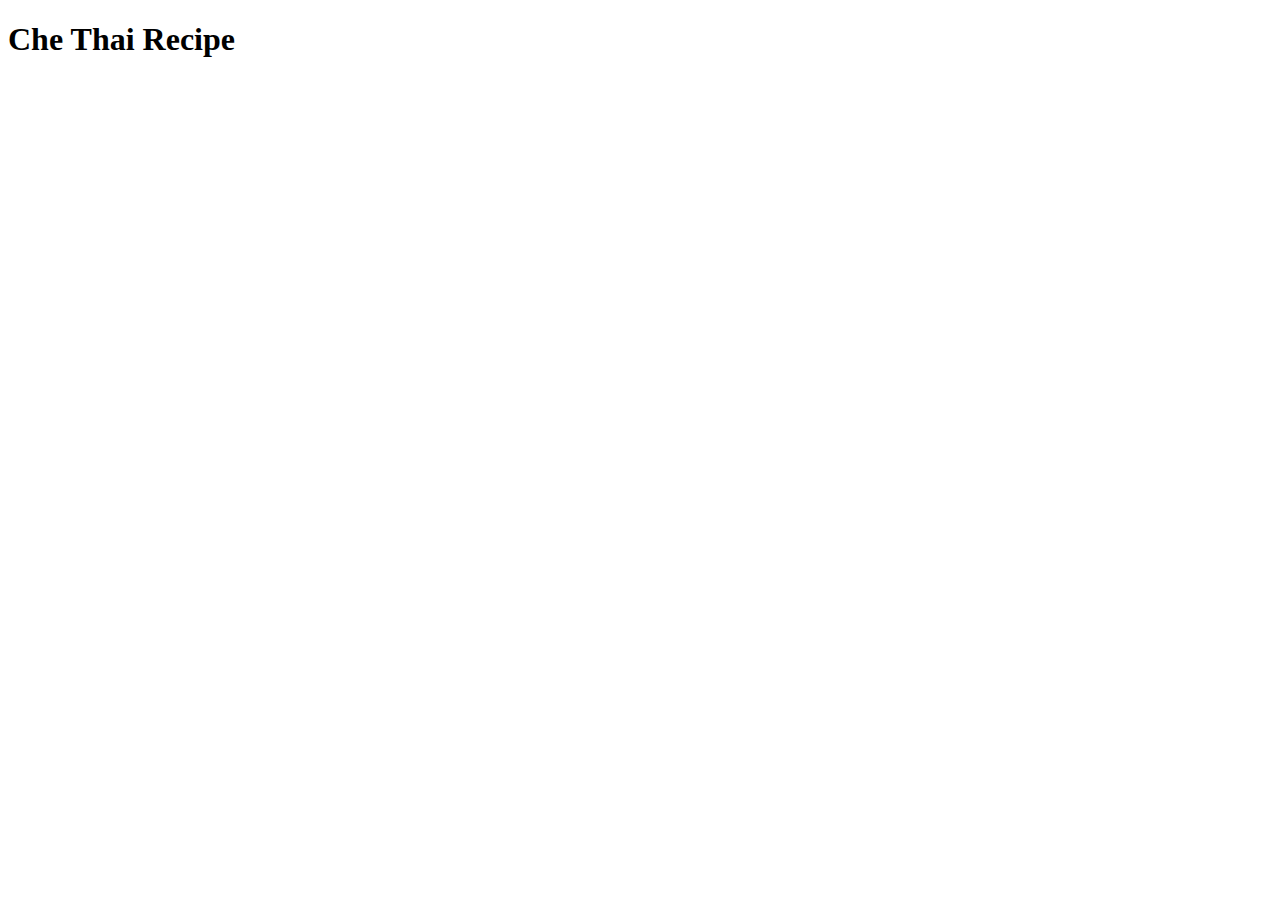
==== recipes/chethai.html @ ca57d2ef "Set up basic HTML boilerplates for Che Thai Recipe" ====
<!DOCTYPE html>
<html lang="en">
    <head>
        <meta charset="UTF-8">
        <meta name="viewport" content="width=device-width, initial-scale=1.0">
        <title>Che Thai Recipe</title>
    </head>
    <body>
        <h1>Che Thai Recipe</h1>
    </body>
</html>
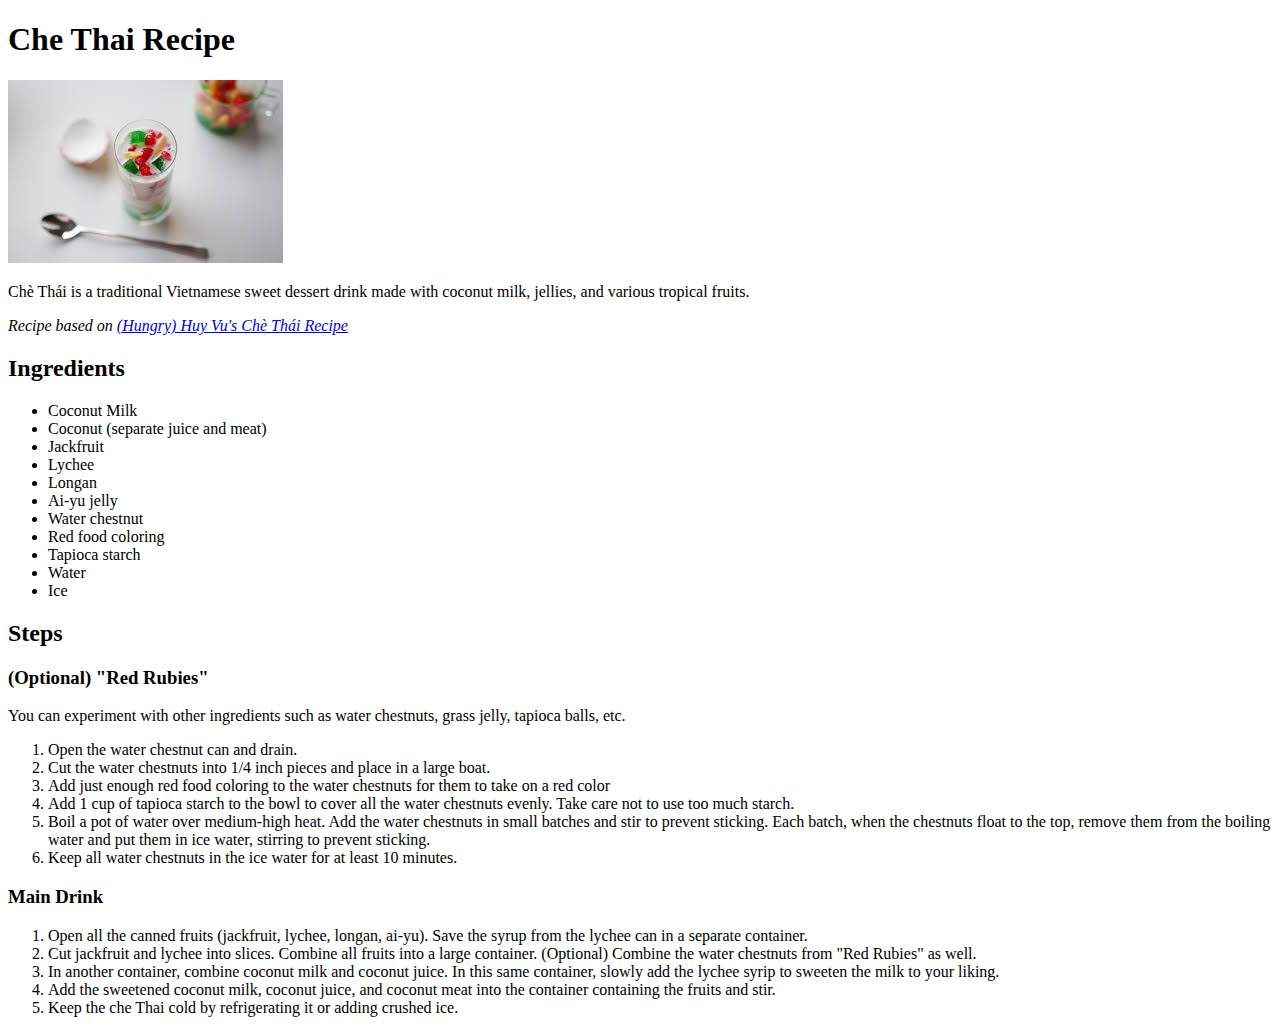
==== commit 328f57a9: "Add che Thai recipe ingredients and steps" ====
--- a/recipes/chethai.html
+++ b/recipes/chethai.html
@@ -7,5 +7,49 @@
     </head>
     <body>
         <h1>Che Thai Recipe</h1>
+        <img src="../images/chethai.jpeg" alt="Che Thai">
+        <p>Chè Thái is a traditional Vietnamese sweet dessert drink made with coconut milk, jellies, and various tropical fruits.</p>
+        <p><em>Recipe based on <a href="https://www.hungryhuy.com/che-thai-recipe/" target="_blank" rel="noopener noreferrer">(Hungry) Huy Vu's Chè Thái Recipe</a></em>
+        </p>
+        <h2>Ingredients</h2>
+        <ul>
+            <li>Coconut Milk</li>
+            <li>Coconut (separate juice and meat)</li>
+            <li>Jackfruit</li>
+            <li>Lychee</li>
+            <li>Longan</li>
+            <li>Ai-yu jelly</li>
+            <li>Water chestnut</li>
+            <li>Red food coloring</li>
+            <li>Tapioca starch</li>
+            <li>Water</li>
+            <li>Ice</li>
+        </ul>
+        <h2>Steps</h2>
+        <h3>(Optional) "Red Rubies"</h3>
+        <p>You can experiment with other ingredients such as water chestnuts, grass jelly, tapioca balls, etc.</p>
+        <ol>
+            <li>Open the water chestnut can and drain.</li>
+            <li>Cut the water chestnuts into 1/4 inch pieces and place in a large boat.</li>
+            <li>Add just enough red food coloring to the water chestnuts for them to take on a red color</li>
+            <li>Add 1 cup of tapioca starch to the bowl to cover all the water chestnuts evenly. 
+                Take care not to use too much starch.</li>
+            <li>Boil a pot of water over medium-high heat. Add the water chestnuts in small batches and stir to prevent sticking. 
+                Each batch, when the chestnuts float to the top, remove them from the boiling water and put them in ice water, stirring to prevent sticking.</li>
+            <li>Keep all water chestnuts in the ice water for at least 10 minutes.</li>
+        </ol>
+        <h3>Main Drink</h3>
+        <ol>
+            <li>Open all the canned fruits (jackfruit, lychee, longan, ai-yu). 
+                Save the syrup from the lychee can in a separate container.</li>
+            <li>Cut jackfruit and lychee into slices. Combine all fruits into a large container. 
+                (Optional) Combine the water chestnuts from "Red Rubies" as well.
+            </li>
+            <li>In another container, combine coconut milk and coconut juice. In 
+                this same container, slowly add the lychee syrip to sweeten the milk to your liking.</li>
+            <li>Add the sweetened coconut milk, coconut juice, and coconut meat into the container 
+                containing the fruits and stir.</li>
+            <li>Keep the che Thai cold by refrigerating it or adding crushed ice.</li>
+        </ol>
     </body>
 </html>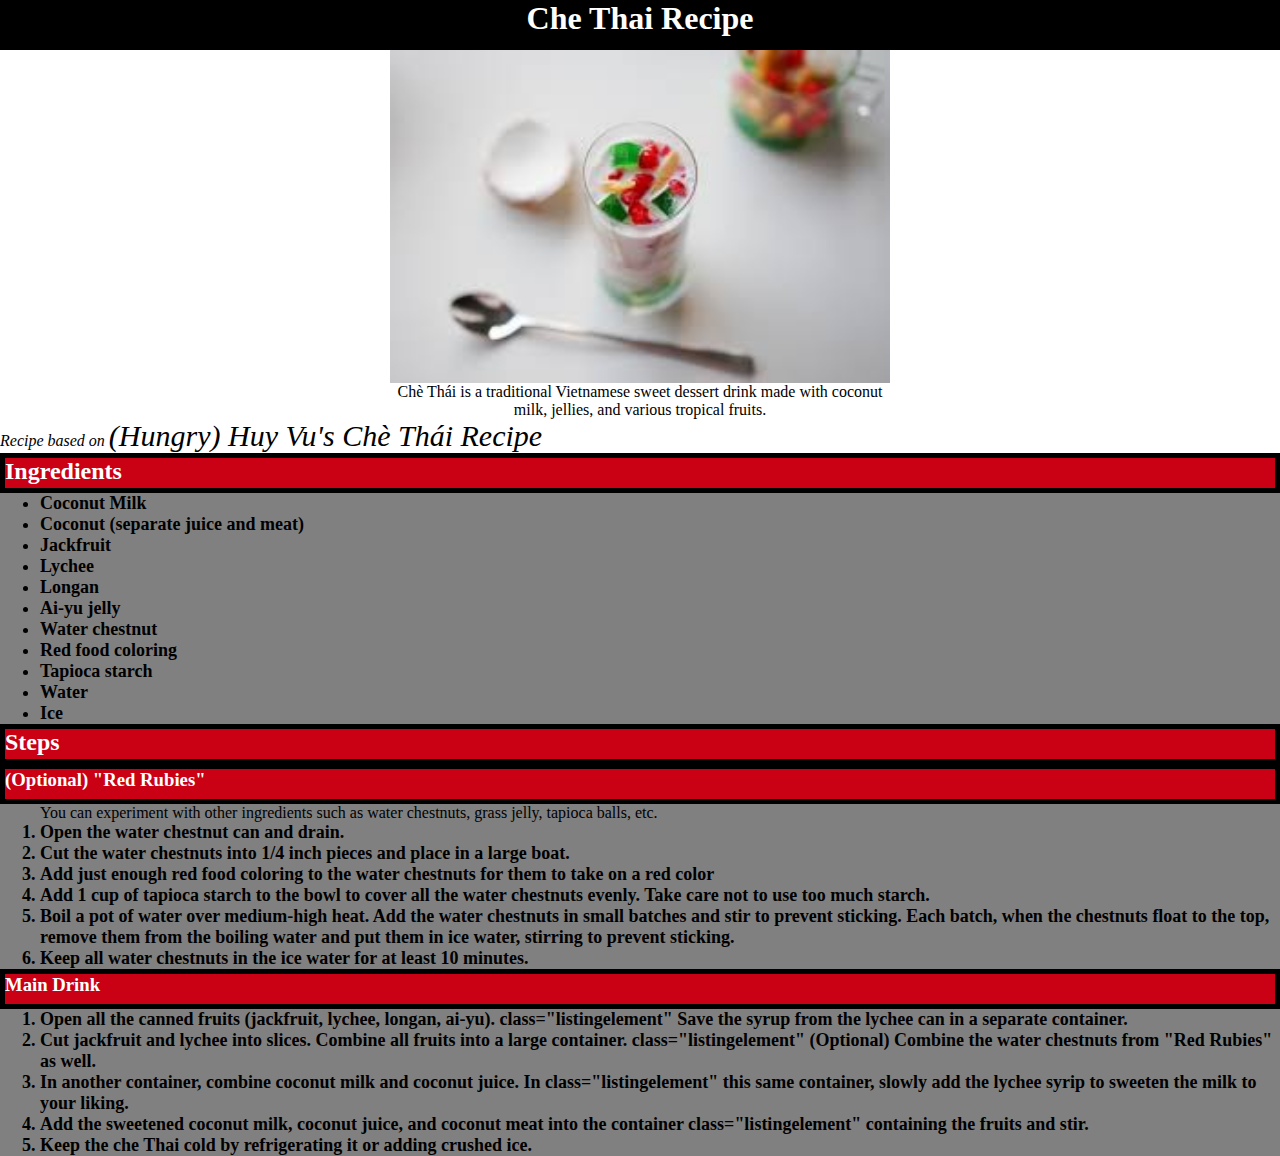
==== commit 9daf8be1: "Style che Thai recipe page" ====
--- a/recipes/chethai.html
+++ b/recipes/chethai.html
@@ -4,52 +4,55 @@
         <meta charset="UTF-8">
         <meta name="viewport" content="width=device-width, initial-scale=1.0">
         <title>Che Thai Recipe</title>
+        <link rel="stylesheet" href="../styles.css"/>
     </head>
     <body>
-        <h1>Che Thai Recipe</h1>
-        <img src="../images/chethai.jpeg" alt="Che Thai">
-        <p>Chè Thái is a traditional Vietnamese sweet dessert drink made with coconut milk, jellies, and various tropical fruits.</p>
+        <h1 class="header">Che Thai Recipe</h1>
+        <div>
+            <img src="../images/chethai.jpeg" alt="Che Thai" class="image">
+            <p class="imagetext">Chè Thái is a traditional Vietnamese sweet dessert drink made with coconut milk, jellies, and various tropical fruits.</p>
+        </div>
         <p><em>Recipe based on <a href="https://www.hungryhuy.com/che-thai-recipe/" target="_blank" rel="noopener noreferrer">(Hungry) Huy Vu's Chè Thái Recipe</a></em>
         </p>
-        <h2>Ingredients</h2>
-        <ul>
-            <li>Coconut Milk</li>
-            <li>Coconut (separate juice and meat)</li>
-            <li>Jackfruit</li>
-            <li>Lychee</li>
-            <li>Longan</li>
-            <li>Ai-yu jelly</li>
-            <li>Water chestnut</li>
-            <li>Red food coloring</li>
-            <li>Tapioca starch</li>
-            <li>Water</li>
-            <li>Ice</li>
+        <h2 class="subheader">Ingredients</h2>
+        <ul class="listingbox">
+            <li class="listingelement">Coconut Milk</li>
+            <li class="listingelement">Coconut (separate juice and meat)</li>
+            <li class="listingelement">Jackfruit</li>
+            <li class="listingelement">Lychee</li>
+            <li class="listingelement">Longan</li>
+            <li class="listingelement">Ai-yu jelly</li>
+            <li class="listingelement">Water chestnut</li>
+            <li class="listingelement">Red food coloring</li>
+            <li class="listingelement">Tapioca starch</li>
+            <li class="listingelement">Water</li>
+            <li class="listingelement">Ice</li>
         </ul>
-        <h2>Steps</h2>
-        <h3>(Optional) "Red Rubies"</h3>
-        <p>You can experiment with other ingredients such as water chestnuts, grass jelly, tapioca balls, etc.</p>
-        <ol>
-            <li>Open the water chestnut can and drain.</li>
-            <li>Cut the water chestnuts into 1/4 inch pieces and place in a large boat.</li>
-            <li>Add just enough red food coloring to the water chestnuts for them to take on a red color</li>
-            <li>Add 1 cup of tapioca starch to the bowl to cover all the water chestnuts evenly. 
+        <h2 class="subheader">Steps</h2>
+        <h3 class="subheader">(Optional) "Red Rubies"</h3>
+        <ol class="listingbox">
+            <p>You can experiment with other ingredients such as water chestnuts, grass jelly, tapioca balls, etc.</p>
+            <li class="listingelement">Open the water chestnut can and drain.</li>
+            <li class="listingelement">Cut the water chestnuts into 1/4 inch pieces and place in a large boat.</li>
+            <li class="listingelement">Add just enough red food coloring to the water chestnuts for them to take on a red color</li>
+            <li class="listingelement">Add 1 cup of tapioca starch to the bowl to cover all the water chestnuts evenly. 
                 Take care not to use too much starch.</li>
-            <li>Boil a pot of water over medium-high heat. Add the water chestnuts in small batches and stir to prevent sticking. 
+            <li class="listingelement">Boil a pot of water over medium-high heat. Add the water chestnuts in small batches and stir to prevent sticking. 
                 Each batch, when the chestnuts float to the top, remove them from the boiling water and put them in ice water, stirring to prevent sticking.</li>
-            <li>Keep all water chestnuts in the ice water for at least 10 minutes.</li>
+            <li class="listingelement">Keep all water chestnuts in the ice water for at least 10 minutes.</li>
         </ol>
-        <h3>Main Drink</h3>
-        <ol>
-            <li>Open all the canned fruits (jackfruit, lychee, longan, ai-yu). 
-                Save the syrup from the lychee can in a separate container.</li>
-            <li>Cut jackfruit and lychee into slices. Combine all fruits into a large container. 
-                (Optional) Combine the water chestnuts from "Red Rubies" as well.
-            </li>
-            <li>In another container, combine coconut milk and coconut juice. In 
-                this same container, slowly add the lychee syrip to sweeten the milk to your liking.</li>
-            <li>Add the sweetened coconut milk, coconut juice, and coconut meat into the container 
-                containing the fruits and stir.</li>
-            <li>Keep the che Thai cold by refrigerating it or adding crushed ice.</li>
+        <h3 class="subheader">Main Drink</h3>
+        <ol class="listingbox">
+            <li class="listingelement">Open all the canned fruits (jackfruit, lychee, longan, ai-yu). 
+                class="listingelement" Save the syrup from the lychee can in a separate container.</li>
+            <li class="listingelement">Cut jackfruit and lychee into slices. Combine all fruits into a large container. 
+                class="listingelement" (Optional) Combine the water chestnuts from "Red Rubies" as well.
+            </l class="listingelement"i>
+            <li class="listingelement">In another container, combine coconut milk and coconut juice. In 
+                class="listingelement" this same container, slowly add the lychee syrip to sweeten the milk to your liking.</li>
+            <li class="listingelement">Add the sweetened coconut milk, coconut juice, and coconut meat into the container 
+                class="listingelement" containing the fruits and stir.</li>
+            <li class="listingelement">Keep the che Thai cold by refrigerating it or adding crushed ice.</li>
         </ol>
     </body>
 </html>--- a/styles.css
+++ b/styles.css
@@ -0,0 +1,71 @@
+* {
+    margin: 0%;
+    box-sizing: border-box;
+    color: black;
+}
+
+a {
+    font-size: 30px;
+    color: inherit;
+    text-decoration: none;
+}
+
+div {
+    padding: 0%;
+    border: 0x;
+}
+
+.header {
+    background-color: black;
+    color: white;
+    text-align: center;
+    width: auto;
+    height: 50px;
+}
+
+.subheader {
+    background-color: #ca0015;
+    border: 5px solid black;
+    height: 40px;
+    color: white;
+    font-weight: bold;
+}
+
+.recipebox {
+    background-color: #ca0015;
+    border: 5px solid black;
+    height: 40px;
+}
+
+.recipe {
+    color: white;
+    font-weight: bold;
+    margin: auto;
+    width: 100%;
+    text-align: center;
+    display: block
+}
+
+.image {
+    width: 500px;
+    height: auto;
+    margin: auto;
+    display: block;
+}
+
+.imagetext {
+    width: 500px;
+    text-align: center;
+    margin: auto;
+    display: block;
+}
+
+.listingbox {
+    background-color: gray;
+}
+
+.listingelement {
+    color: black;
+    font-size: large;
+    font-weight: bold;
+}
